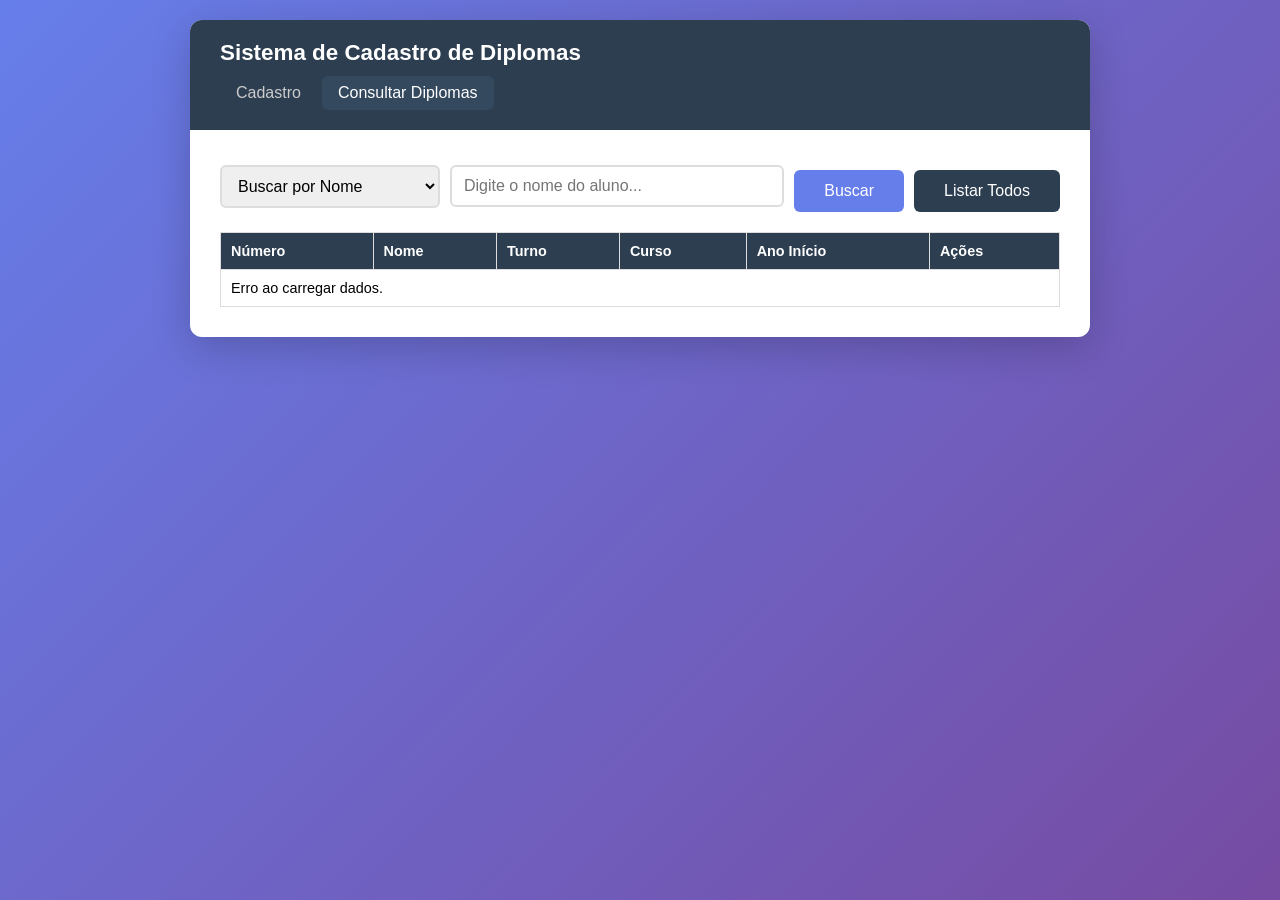
==== consulta.html @ 41925bcf "refactor: apenas 5 campos opcionais, remove modalidade/anoConclusao/data/obs" ====
<!DOCTYPE html>
<html lang="pt-BR">
<head>
  <meta charset="UTF-8">
  <meta name="viewport" content="width=device-width, initial-scale=1.0">
  <title>Consultar Diplomas</title>
  <link rel="stylesheet" href="css/style.css">
</head>
<body>
  <div class="container">
    <header>
      <h1>Sistema de Cadastro de Diplomas</h1>
      <nav>
        <a href="index.html">Cadastro</a>
        <a href="consulta.html" class="active">Consultar Diplomas</a>
      </nav>
    </header>

    <main>
      <div class="search-box">
        <select id="searchType">
          <option value="nome">Buscar por Nome</option>
          <option value="cursoAno">Buscar por Curso + Ano</option>
        </select>
        <div id="searchNomeField" class="search-field">
          <input type="text" id="searchNome" placeholder="Digite o nome do aluno...">
        </div>
        <div id="searchCursoAnoField" class="search-field" style="display:none">
          <input type="text" id="searchCurso" placeholder="Nome do curso...">
          <input type="text" id="searchAno" placeholder="Ano de início...">
        </div>
        <button id="btnSearch">Buscar</button>
        <button id="btnAll">Listar Todos</button>
      </div>

      <div id="results">
        <table id="diplomasTable">
          <thead>
            <tr>
              <th>Número</th>
              <th>Nome</th>
              <th>Turno</th>
              <th>Curso</th>
              <th>Ano Início</th>
              <th>Ações</th>
            </tr>
          </thead>
          <tbody id="tableBody"></tbody>
        </table>
      </div>

      <div id="message" class="message"></div>
    </main>
  </div>

  <div id="editModal" class="modal">
    <div class="modal-content">
      <span class="modal-close">&times;</span>
      <h2>Editar Diploma</h2>
      <form id="editForm">
        <div class="form-row">
          <div class="form-group">
            <label for="editNumero">Número do Diploma</label>
            <input type="text" id="editNumero" readonly>
          </div>
          <div class="form-group">
            <label for="editNome">Nome do Aluno</label>
            <input type="text" id="editNome">
          </div>
        </div>

        <div class="form-row">
          <div class="form-group">
            <label for="editTurno">Turno</label>
            <select id="editTurno">
              <option value="">Selecione...</option>
              <option value="Manhã">Manhã</option>
              <option value="Tarde">Tarde</option>
              <option value="Noite">Noite</option>
            </select>
          </div>
          <div class="form-group">
            <label for="editCurso">Curso</label>
            <input type="text" id="editCurso">
          </div>
        </div>

        <div class="form-group">
          <label for="editAnoInicio">Ano de Início</label>
          <input type="text" id="editAnoInicio" placeholder="AAAA">
        </div>

        <div class="modal-actions">
          <button type="submit" id="btnSaveEdit">Salvar Alterações</button>
          <button type="button" id="btnCancelEdit" class="btn-secondary">Cancelar</button>
        </div>
      </form>
    </div>
  </div>

  <script src="js/app.js"></script>
</body>
</html>
---- css/style.css ----
* {
  margin: 0;
  padding: 0;
  box-sizing: border-box;
}

body {
  font-family: 'Segoe UI', Tahoma, Geneva, Verdana, sans-serif;
  background: linear-gradient(135deg, #667eea 0%, #764ba2 100%);
  min-height: 100vh;
  padding: 20px;
}

.container {
  max-width: 900px;
  margin: 0 auto;
  background: #fff;
  border-radius: 12px;
  box-shadow: 0 10px 40px rgba(0,0,0,0.2);
  overflow: hidden;
}

header {
  background: #2c3e50;
  color: #fff;
  padding: 20px 30px;
}

header h1 {
  font-size: 1.4em;
  margin-bottom: 10px;
}

nav {
  display: flex;
  gap: 5px;
}

nav a {
  color: #ccc;
  text-decoration: none;
  padding: 8px 16px;
  border-radius: 6px;
  transition: background 0.3s, color 0.3s;
}

nav a:hover, nav a.active {
  background: #34495e;
  color: #fff;
}

main {
  padding: 30px;
}

.form-row {
  display: flex;
  gap: 20px;
  margin-bottom: 15px;
}

.form-group {
  flex: 1;
  margin-bottom: 15px;
}

label {
  display: block;
  margin-bottom: 5px;
  font-weight: 600;
  color: #333;
}

input, select, textarea {
  width: 100%;
  padding: 10px 12px;
  border: 2px solid #ddd;
  border-radius: 6px;
  font-size: 1em;
  transition: border-color 0.3s;
}

input:focus, select:focus, textarea:focus {
  outline: none;
  border-color: #667eea;
}

button {
  background: #667eea;
  color: #fff;
  border: none;
  padding: 12px 30px;
  font-size: 1em;
  border-radius: 6px;
  cursor: pointer;
  transition: background 0.3s;
  margin-top: 10px;
}

button:hover {
  background: #5a67d8;
}

#btnAll {
  background: #2c3e50;
}

#btnAll:hover {
  background: #34495e;
}

.search-box {
  display: flex;
  gap: 10px;
  margin-bottom: 20px;
  align-items: center;
  flex-wrap: wrap;
}

.search-box select {
  width: auto;
  min-width: 180px;
}

.search-field {
  display: flex;
  gap: 10px;
  flex: 1;
  min-width: 250px;
}

.search-field input {
  flex: 1;
}

.message {
  margin-top: 20px;
  padding: 12px;
  border-radius: 6px;
  display: none;
}

.message.success {
  display: block;
  background: #d4edda;
  color: #155724;
  border: 1px solid #c3e6cb;
}

.message.error {
  display: block;
  background: #f8d7da;
  color: #721c24;
  border: 1px solid #f5c6cb;
}

table {
  width: 100%;
  border-collapse: collapse;
  margin-top: 10px;
}

th, td {
  border: 1px solid #ddd;
  padding: 10px;
  text-align: left;
  font-size: 0.9em;
}

th {
  background: #2c3e50;
  color: #fff;
  font-weight: 600;
}

tr:nth-child(even) {
  background: #f8f9fa;
}

tr:hover {
  background: #e9ecef;
}

.action-btn {
  padding: 5px 10px;
  font-size: 0.8em;
  margin: 2px;
  border: none;
  border-radius: 4px;
  cursor: pointer;
  color: #fff;
}

.btn-edit {
  background: #28a745;
}

.btn-edit:hover {
  background: #218838;
}

.btn-delete {
  background: #dc3545;
}

.btn-delete:hover {
  background: #c82333;
}

.btn-save {
  background: #007bff;
}

.btn-save:hover {
  background: #0069d9;
}

.btn-cancel {
  background: #6c757d;
}

.btn-cancel:hover {
  background: #5a6268;
}

td input, td select {
  width: 100%;
  padding: 4px 6px;
  font-size: 0.85em;
  border: 2px solid #ddd;
  border-radius: 4px;
}

td input:focus, td select:focus {
  outline: none;
  border-color: #667eea;
}

.modal {
  display: none;
  position: fixed;
  z-index: 1000;
  left: 0;
  top: 0;
  width: 100%;
  height: 100%;
  background: rgba(0,0,0,0.5);
  overflow-y: auto;
  padding: 20px;
}

.modal.show {
  display: flex;
  align-items: flex-start;
  justify-content: center;
}

.modal-content {
  background: #fff;
  border-radius: 12px;
  max-width: 700px;
  width: 100%;
  margin: 20px auto;
  padding: 30px;
  box-shadow: 0 10px 40px rgba(0,0,0,0.3);
  position: relative;
}

.modal-close {
  position: absolute;
  right: 20px;
  top: 15px;
  font-size: 1.8em;
  cursor: pointer;
  color: #999;
  transition: color 0.3s;
}

.modal-close:hover {
  color: #333;
}

.modal-content h2 {
  margin-bottom: 20px;
  color: #2c3e50;
}

.modal-actions {
  display: flex;
  gap: 10px;
  margin-top: 10px;
}

.modal-actions .btn-secondary {
  background: #6c757d;
}

.modal-actions .btn-secondary:hover {
  background: #5a6268;
}

#editNumero {
  background: #f0f0f0;
  cursor: not-allowed;
}

@media (max-width: 600px) {
  .form-row {
    flex-direction: column;
    gap: 0;
  }
  .search-box {
    flex-direction: column;
  }
  header h1 {
    font-size: 1.1em;
  }
}
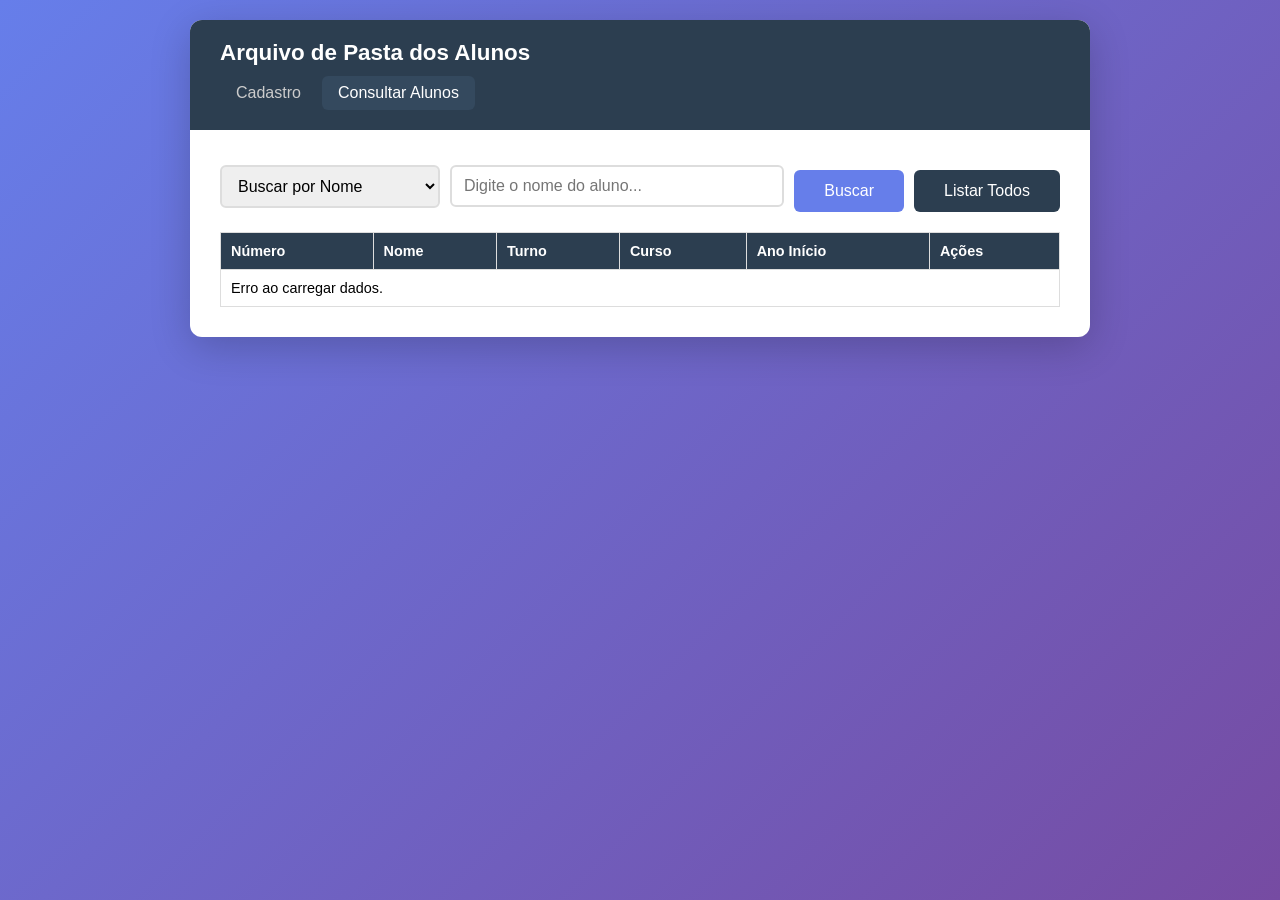
==== commit 68834d3c: "refactor: renomeia sistema para Arquivo de Pasta dos Alunos" ====
--- a/consulta.html
+++ b/consulta.html
@@ -3,16 +3,16 @@
 <head>
   <meta charset="UTF-8">
   <meta name="viewport" content="width=device-width, initial-scale=1.0">
-  <title>Consultar Diplomas</title>
+  <title>Consultar Alunos</title>
   <link rel="stylesheet" href="css/style.css">
 </head>
 <body>
   <div class="container">
     <header>
-      <h1>Sistema de Cadastro de Diplomas</h1>
+      <h1>Arquivo de Pasta dos Alunos</h1>
       <nav>
         <a href="index.html">Cadastro</a>
-        <a href="consulta.html" class="active">Consultar Diplomas</a>
+        <a href="consulta.html" class="active">Consultar Alunos</a>
       </nav>
     </header>
 
@@ -56,11 +56,11 @@
   <div id="editModal" class="modal">
     <div class="modal-content">
       <span class="modal-close">&times;</span>
-      <h2>Editar Diploma</h2>
+      <h2>Editar Aluno</h2>
       <form id="editForm">
         <div class="form-row">
           <div class="form-group">
-            <label for="editNumero">Número do Diploma</label>
+            <label for="editNumero">Número</label>
             <input type="text" id="editNumero" readonly>
           </div>
           <div class="form-group">
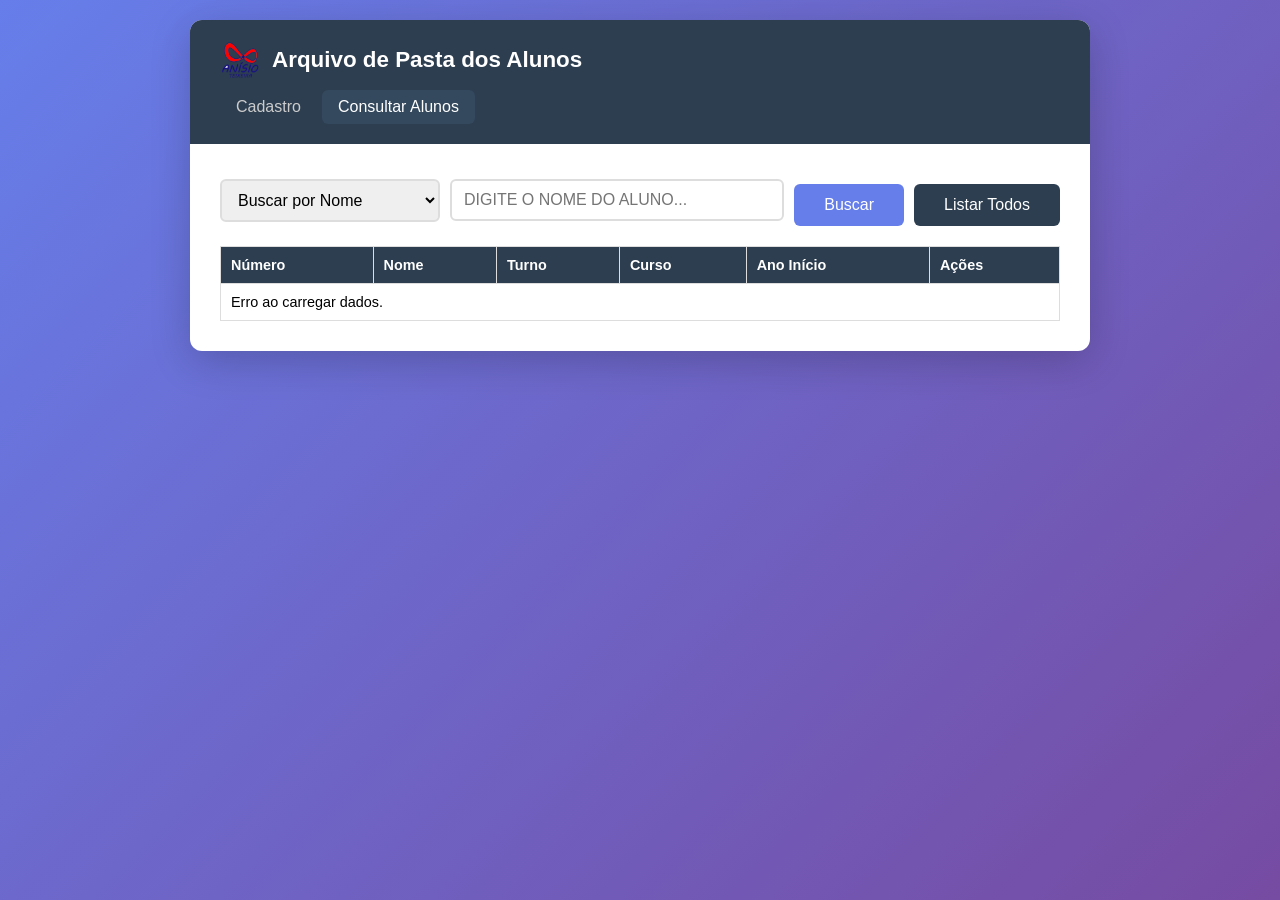
==== commit f613c508: "feat: adiciona logo no header ao lado do título" ====
--- a/consulta.html
+++ b/consulta.html
@@ -8,13 +8,16 @@
 </head>
 <body>
   <div class="container">
-    <header>
-      <h1>Arquivo de Pasta dos Alunos</h1>
-      <nav>
-        <a href="index.html">Cadastro</a>
-        <a href="consulta.html" class="active">Consultar Alunos</a>
-      </nav>
-    </header>
+      <header>
+        <div class="header-top">
+          <img src="assets/logo-at.webp" alt="Logo" class="header-logo">
+          <h1>Arquivo de Pasta dos Alunos</h1>
+        </div>
+        <nav>
+          <a href="index.html">Cadastro</a>
+          <a href="consulta.html" class="active">Consultar Alunos</a>
+        </nav>
+      </header>
 
     <main>
       <div class="search-box">
@@ -26,7 +29,9 @@
           <input type="text" id="searchNome" placeholder="Digite o nome do aluno...">
         </div>
         <div id="searchCursoAnoField" class="search-field" style="display:none">
-          <input type="text" id="searchCurso" placeholder="Nome do curso...">
+          <select id="searchCurso">
+            <option value="">Todos os cursos</option>
+          </select>
           <input type="text" id="searchAno" placeholder="Ano de início...">
         </div>
         <button id="btnSearch">Buscar</button>
@@ -81,7 +86,10 @@
           </div>
           <div class="form-group">
             <label for="editCurso">Curso</label>
-            <input type="text" id="editCurso">
+            <select id="editCurso">
+              <option value="">Selecione...</option>
+            </select>
+            <input type="text" id="editCursoCustom" class="curso-custom" placeholder="Digite o nome do novo curso..." style="display:none">
           </div>
         </div>
 
--- a/css/style.css
+++ b/css/style.css
@@ -1,318 +1,339 @@
-* {
-  margin: 0;
-  padding: 0;
-  box-sizing: border-box;
-}
-
-body {
-  font-family: 'Segoe UI', Tahoma, Geneva, Verdana, sans-serif;
-  background: linear-gradient(135deg, #667eea 0%, #764ba2 100%);
-  min-height: 100vh;
-  padding: 20px;
-}
-
-.container {
-  max-width: 900px;
-  margin: 0 auto;
-  background: #fff;
-  border-radius: 12px;
-  box-shadow: 0 10px 40px rgba(0,0,0,0.2);
-  overflow: hidden;
-}
-
-header {
-  background: #2c3e50;
-  color: #fff;
-  padding: 20px 30px;
-}
-
-header h1 {
-  font-size: 1.4em;
-  margin-bottom: 10px;
-}
-
-nav {
-  display: flex;
-  gap: 5px;
-}
-
-nav a {
-  color: #ccc;
-  text-decoration: none;
-  padding: 8px 16px;
-  border-radius: 6px;
-  transition: background 0.3s, color 0.3s;
-}
-
-nav a:hover, nav a.active {
-  background: #34495e;
-  color: #fff;
-}
-
-main {
-  padding: 30px;
-}
-
-.form-row {
-  display: flex;
-  gap: 20px;
-  margin-bottom: 15px;
-}
-
-.form-group {
-  flex: 1;
-  margin-bottom: 15px;
-}
-
-label {
-  display: block;
-  margin-bottom: 5px;
-  font-weight: 600;
-  color: #333;
-}
-
-input, select, textarea {
-  width: 100%;
-  padding: 10px 12px;
-  border: 2px solid #ddd;
-  border-radius: 6px;
-  font-size: 1em;
-  transition: border-color 0.3s;
-}
-
-input:focus, select:focus, textarea:focus {
-  outline: none;
-  border-color: #667eea;
-}
-
-button {
-  background: #667eea;
-  color: #fff;
-  border: none;
-  padding: 12px 30px;
-  font-size: 1em;
-  border-radius: 6px;
-  cursor: pointer;
-  transition: background 0.3s;
-  margin-top: 10px;
-}
-
-button:hover {
-  background: #5a67d8;
-}
-
-#btnAll {
-  background: #2c3e50;
-}
-
-#btnAll:hover {
-  background: #34495e;
-}
-
-.search-box {
-  display: flex;
-  gap: 10px;
-  margin-bottom: 20px;
-  align-items: center;
-  flex-wrap: wrap;
-}
-
-.search-box select {
-  width: auto;
-  min-width: 180px;
-}
-
-.search-field {
-  display: flex;
-  gap: 10px;
-  flex: 1;
-  min-width: 250px;
-}
-
-.search-field input {
-  flex: 1;
-}
-
-.message {
-  margin-top: 20px;
-  padding: 12px;
-  border-radius: 6px;
-  display: none;
-}
-
-.message.success {
-  display: block;
-  background: #d4edda;
-  color: #155724;
-  border: 1px solid #c3e6cb;
-}
-
-.message.error {
-  display: block;
-  background: #f8d7da;
-  color: #721c24;
-  border: 1px solid #f5c6cb;
-}
-
-table {
-  width: 100%;
-  border-collapse: collapse;
-  margin-top: 10px;
-}
-
-th, td {
-  border: 1px solid #ddd;
-  padding: 10px;
-  text-align: left;
-  font-size: 0.9em;
-}
-
-th {
-  background: #2c3e50;
-  color: #fff;
-  font-weight: 600;
-}
-
-tr:nth-child(even) {
-  background: #f8f9fa;
-}
-
-tr:hover {
-  background: #e9ecef;
-}
-
-.action-btn {
-  padding: 5px 10px;
-  font-size: 0.8em;
-  margin: 2px;
-  border: none;
-  border-radius: 4px;
-  cursor: pointer;
-  color: #fff;
-}
-
-.btn-edit {
-  background: #28a745;
-}
-
-.btn-edit:hover {
-  background: #218838;
-}
-
-.btn-delete {
-  background: #dc3545;
-}
-
-.btn-delete:hover {
-  background: #c82333;
-}
-
-.btn-save {
-  background: #007bff;
-}
-
-.btn-save:hover {
-  background: #0069d9;
-}
-
-.btn-cancel {
-  background: #6c757d;
-}
-
-.btn-cancel:hover {
-  background: #5a6268;
-}
-
-td input, td select {
-  width: 100%;
-  padding: 4px 6px;
-  font-size: 0.85em;
-  border: 2px solid #ddd;
-  border-radius: 4px;
-}
-
-td input:focus, td select:focus {
-  outline: none;
-  border-color: #667eea;
-}
-
-.modal {
-  display: none;
-  position: fixed;
-  z-index: 1000;
-  left: 0;
-  top: 0;
-  width: 100%;
-  height: 100%;
-  background: rgba(0,0,0,0.5);
-  overflow-y: auto;
-  padding: 20px;
-}
-
-.modal.show {
-  display: flex;
-  align-items: flex-start;
-  justify-content: center;
-}
-
-.modal-content {
-  background: #fff;
-  border-radius: 12px;
-  max-width: 700px;
-  width: 100%;
-  margin: 20px auto;
-  padding: 30px;
-  box-shadow: 0 10px 40px rgba(0,0,0,0.3);
-  position: relative;
-}
-
-.modal-close {
-  position: absolute;
-  right: 20px;
-  top: 15px;
-  font-size: 1.8em;
-  cursor: pointer;
-  color: #999;
-  transition: color 0.3s;
-}
-
-.modal-close:hover {
-  color: #333;
-}
-
-.modal-content h2 {
-  margin-bottom: 20px;
-  color: #2c3e50;
-}
-
-.modal-actions {
-  display: flex;
-  gap: 10px;
-  margin-top: 10px;
-}
-
-.modal-actions .btn-secondary {
-  background: #6c757d;
-}
-
-.modal-actions .btn-secondary:hover {
-  background: #5a6268;
-}
-
-#editNumero {
-  background: #f0f0f0;
-  cursor: not-allowed;
-}
-
-@media (max-width: 600px) {
-  .form-row {
-    flex-direction: column;
-    gap: 0;
-  }
-  .search-box {
-    flex-direction: column;
-  }
-  header h1 {
-    font-size: 1.1em;
-  }
-}
+* {
+  margin: 0;
+  padding: 0;
+  box-sizing: border-box;
+}
+
+body {
+  font-family: 'Segoe UI', Tahoma, Geneva, Verdana, sans-serif;
+  background: linear-gradient(135deg, #667eea 0%, #764ba2 100%);
+  min-height: 100vh;
+  padding: 20px;
+}
+
+.container {
+  max-width: 900px;
+  margin: 0 auto;
+  background: #fff;
+  border-radius: 12px;
+  box-shadow: 0 10px 40px rgba(0,0,0,0.2);
+  overflow: hidden;
+}
+
+header {
+  background: #2c3e50;
+  color: #fff;
+  padding: 20px 30px;
+}
+
+.header-top {
+  display: flex;
+  align-items: center;
+  gap: 12px;
+  margin-bottom: 10px;
+}
+
+.header-logo {
+  height: 40px;
+  width: auto;
+}
+
+header h1 {
+  font-size: 1.4em;
+  margin: 0;
+}
+
+nav {
+  display: flex;
+  gap: 5px;
+}
+
+nav a {
+  color: #ccc;
+  text-decoration: none;
+  padding: 8px 16px;
+  border-radius: 6px;
+  transition: background 0.3s, color 0.3s;
+}
+
+nav a:hover, nav a.active {
+  background: #34495e;
+  color: #fff;
+}
+
+main {
+  padding: 30px;
+}
+
+.form-row {
+  display: flex;
+  gap: 20px;
+  margin-bottom: 15px;
+}
+
+.form-group {
+  flex: 1;
+  margin-bottom: 15px;
+}
+
+label {
+  display: block;
+  margin-bottom: 5px;
+  font-weight: 600;
+  color: #333;
+}
+
+input, select, textarea {
+  width: 100%;
+  padding: 10px 12px;
+  border: 2px solid #ddd;
+  border-radius: 6px;
+  font-size: 1em;
+  transition: border-color 0.3s;
+}
+
+input[type="text"] {
+  text-transform: uppercase;
+}
+
+input:focus, select:focus, textarea:focus {
+  outline: none;
+  border-color: #667eea;
+}
+
+button {
+  background: #667eea;
+  color: #fff;
+  border: none;
+  padding: 12px 30px;
+  font-size: 1em;
+  border-radius: 6px;
+  cursor: pointer;
+  transition: background 0.3s;
+  margin-top: 10px;
+}
+
+button:hover {
+  background: #5a67d8;
+}
+
+#btnAll {
+  background: #2c3e50;
+}
+
+#btnAll:hover {
+  background: #34495e;
+}
+
+.search-box {
+  display: flex;
+  gap: 10px;
+  margin-bottom: 20px;
+  align-items: center;
+  flex-wrap: wrap;
+}
+
+.search-box select {
+  width: auto;
+  min-width: 180px;
+}
+
+.search-field {
+  display: flex;
+  gap: 10px;
+  flex: 1;
+  min-width: 250px;
+}
+
+.search-field input {
+  flex: 1;
+}
+
+.message {
+  margin-top: 20px;
+  padding: 12px;
+  border-radius: 6px;
+  display: none;
+}
+
+.message.success {
+  display: block;
+  background: #d4edda;
+  color: #155724;
+  border: 1px solid #c3e6cb;
+}
+
+.message.error {
+  display: block;
+  background: #f8d7da;
+  color: #721c24;
+  border: 1px solid #f5c6cb;
+}
+
+table {
+  width: 100%;
+  border-collapse: collapse;
+  margin-top: 10px;
+}
+
+th, td {
+  border: 1px solid #ddd;
+  padding: 10px;
+  text-align: left;
+  font-size: 0.9em;
+}
+
+th {
+  background: #2c3e50;
+  color: #fff;
+  font-weight: 600;
+}
+
+tr:nth-child(even) {
+  background: #f8f9fa;
+}
+
+tr:hover {
+  background: #e9ecef;
+}
+
+.action-btn {
+  padding: 5px 10px;
+  font-size: 0.8em;
+  margin: 2px;
+  border: none;
+  border-radius: 4px;
+  cursor: pointer;
+  color: #fff;
+}
+
+.btn-edit {
+  background: #28a745;
+}
+
+.btn-edit:hover {
+  background: #218838;
+}
+
+.btn-delete {
+  background: #dc3545;
+}
+
+.btn-delete:hover {
+  background: #c82333;
+}
+
+.btn-save {
+  background: #007bff;
+}
+
+.btn-save:hover {
+  background: #0069d9;
+}
+
+.btn-cancel {
+  background: #6c757d;
+}
+
+.btn-cancel:hover {
+  background: #5a6268;
+}
+
+td input, td select {
+  width: 100%;
+  padding: 4px 6px;
+  font-size: 0.85em;
+  border: 2px solid #ddd;
+  border-radius: 4px;
+}
+
+td input:focus, td select:focus {
+  outline: none;
+  border-color: #667eea;
+}
+
+.modal {
+  display: none;
+  position: fixed;
+  z-index: 1000;
+  left: 0;
+  top: 0;
+  width: 100%;
+  height: 100%;
+  background: rgba(0,0,0,0.5);
+  overflow-y: auto;
+  padding: 20px;
+}
+
+.modal.show {
+  display: flex;
+  align-items: flex-start;
+  justify-content: center;
+}
+
+.modal-content {
+  background: #fff;
+  border-radius: 12px;
+  max-width: 700px;
+  width: 100%;
+  margin: 20px auto;
+  padding: 30px;
+  box-shadow: 0 10px 40px rgba(0,0,0,0.3);
+  position: relative;
+}
+
+.modal-close {
+  position: absolute;
+  right: 20px;
+  top: 15px;
+  font-size: 1.8em;
+  cursor: pointer;
+  color: #999;
+  transition: color 0.3s;
+}
+
+.modal-close:hover {
+  color: #333;
+}
+
+.modal-content h2 {
+  margin-bottom: 20px;
+  color: #2c3e50;
+}
+
+.modal-actions {
+  display: flex;
+  gap: 10px;
+  margin-top: 10px;
+}
+
+.modal-actions .btn-secondary {
+  background: #6c757d;
+}
+
+.modal-actions .btn-secondary:hover {
+  background: #5a6268;
+}
+
+#editNumero {
+  background: #f0f0f0;
+  cursor: not-allowed;
+}
+
+.curso-custom {
+  text-transform: uppercase;
+  margin-top: 8px;
+}
+
+@media (max-width: 600px) {
+  .form-row {
+    flex-direction: column;
+    gap: 0;
+  }
+  .search-box {
+    flex-direction: column;
+  }
+  header h1 {
+    font-size: 1.1em;
+  }
+}
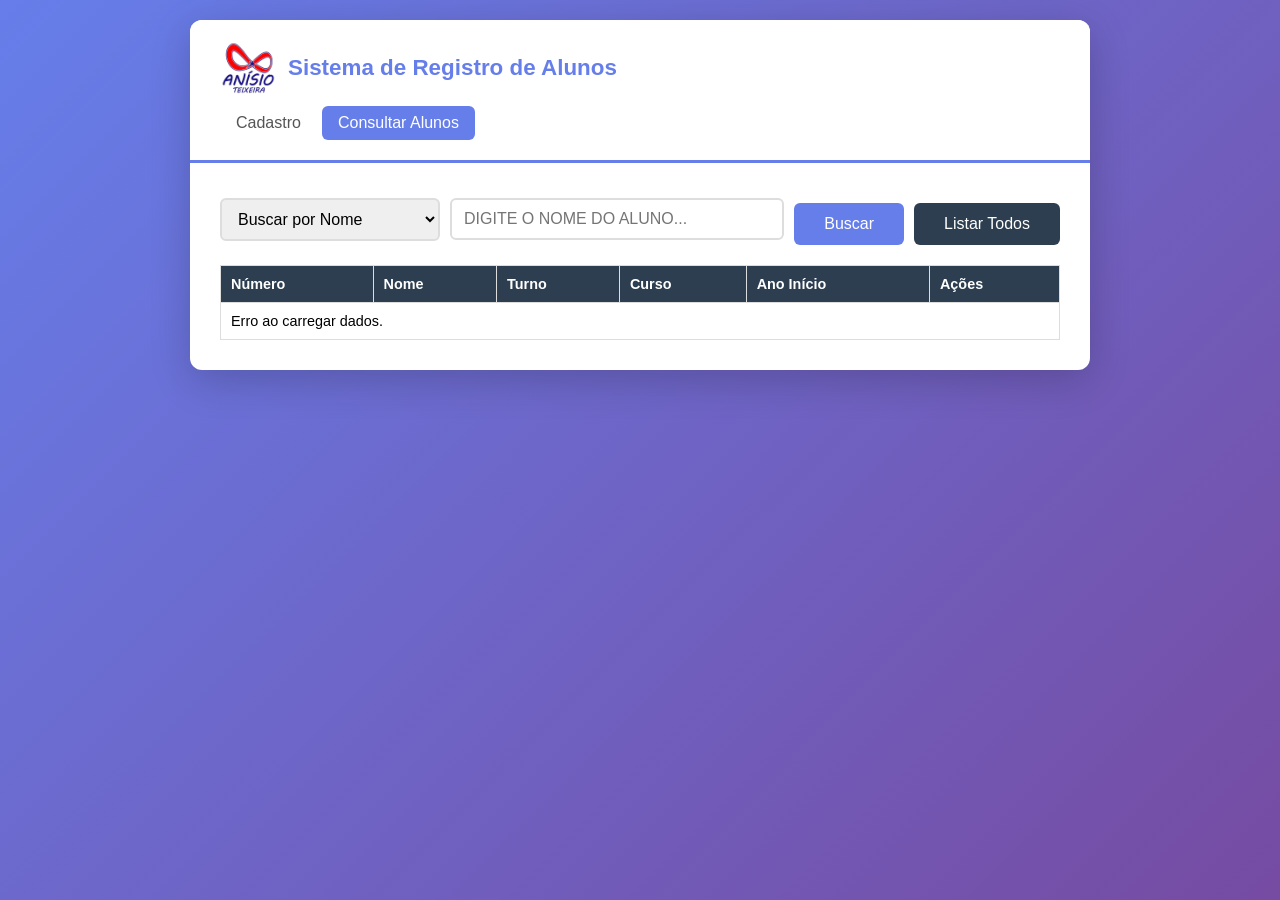
==== commit 7ab65c07: "feat: header branco, logo maior, novo título e nav atualizado" ====
--- a/consulta.html
+++ b/consulta.html
@@ -11,7 +11,7 @@
       <header>
         <div class="header-top">
           <img src="assets/logo-at.webp" alt="Logo" class="header-logo">
-          <h1>Arquivo de Pasta dos Alunos</h1>
+          <h1>Sistema de Registro de Alunos</h1>
         </div>
         <nav>
           <a href="index.html">Cadastro</a>
--- a/css/style.css
+++ b/css/style.css
@@ -21,9 +21,10 @@
 }
 
 header {
-  background: #2c3e50;
-  color: #fff;
+  background: #fff;
+  color: #667eea;
   padding: 20px 30px;
+  border-bottom: 3px solid #667eea;
 }
 
 .header-top {
@@ -34,7 +35,7 @@
 }
 
 .header-logo {
-  height: 40px;
+  height: 56px;
   width: auto;
 }
 
@@ -49,7 +50,7 @@
 }
 
 nav a {
-  color: #ccc;
+  color: #555;
   text-decoration: none;
   padding: 8px 16px;
   border-radius: 6px;
@@ -57,7 +58,7 @@
 }
 
 nav a:hover, nav a.active {
-  background: #34495e;
+  background: #667eea;
   color: #fff;
 }
 
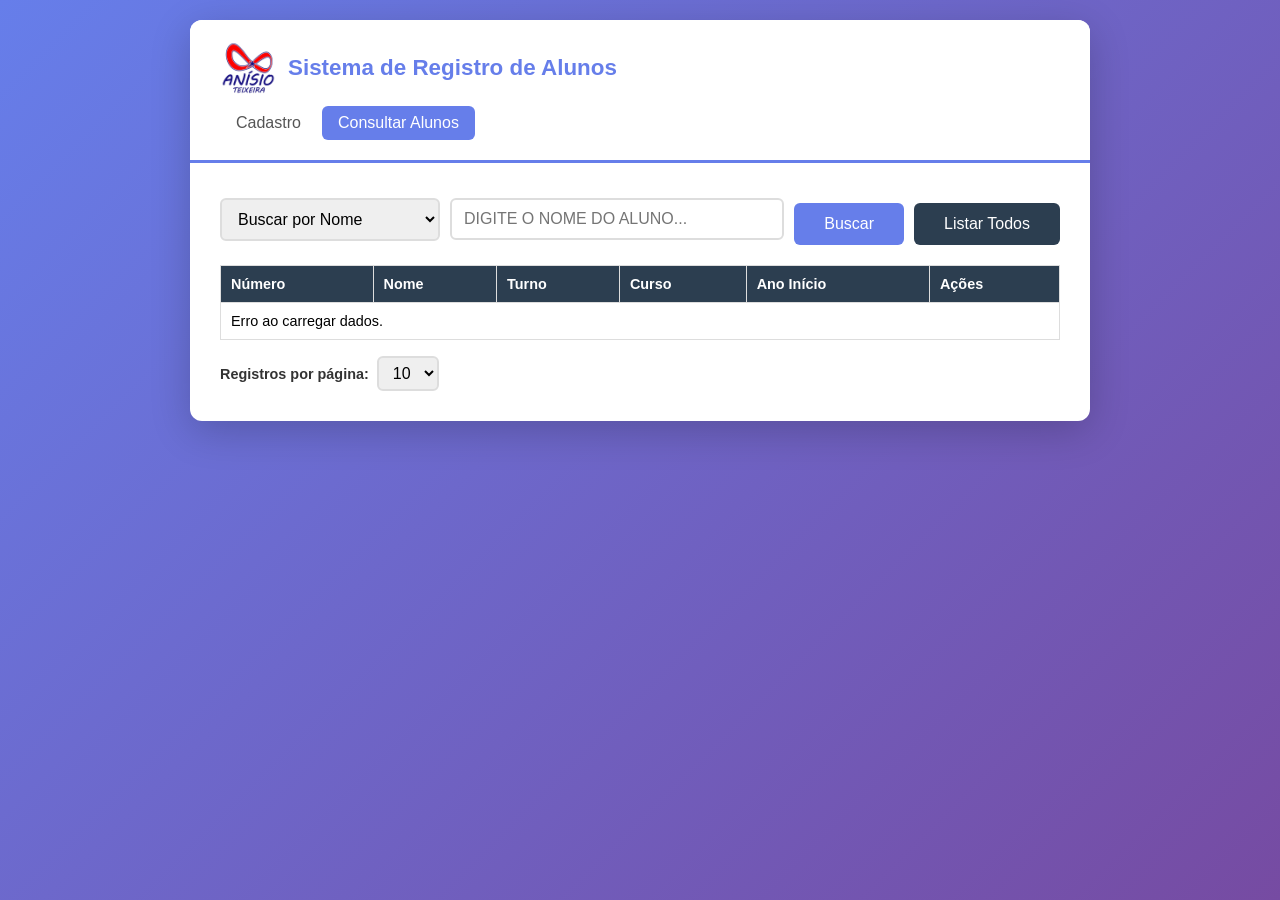
==== commit d8062ff3: "feat: painel de cursos em grid 3 colunas e paginação na consulta" ====
--- a/consulta.html
+++ b/consulta.html
@@ -52,6 +52,18 @@
           </thead>
           <tbody id="tableBody"></tbody>
         </table>
+      </div>
+
+      <div class="table-controls">
+        <div class="page-size-selector">
+          <label for="pageSize">Registros por página:</label>
+          <select id="pageSize">
+            <option value="10">10</option>
+            <option value="20">20</option>
+            <option value="30">30</option>
+          </select>
+        </div>
+        <div id="pagination" class="pagination"></div>
       </div>
 
       <div id="message" class="message"></div>
--- a/css/style.css
+++ b/css/style.css
@@ -326,6 +326,120 @@
   margin-top: 8px;
 }
 
+.course-panel {
+  background: #f0f4ff;
+  border: 2px solid #667eea;
+  border-radius: 8px;
+  padding: 16px 20px;
+  margin-bottom: 24px;
+}
+
+.course-panel h2 {
+  color: #2c3e50;
+  font-size: 1.1em;
+  margin-bottom: 12px;
+  padding-bottom: 8px;
+  border-bottom: 2px solid #667eea;
+}
+
+.course-grid {
+  display: grid;
+  grid-template-columns: repeat(3, 1fr);
+  gap: 6px 20px;
+}
+
+.course-panel .course-row {
+  display: flex;
+  justify-content: space-between;
+  padding: 6px 8px;
+  font-size: 0.93em;
+  background: #fff;
+  border-radius: 4px;
+}
+
+.course-panel .course-row .course-name {
+  color: #333;
+}
+
+.course-panel .course-row .course-count {
+  font-weight: 600;
+  color: #667eea;
+}
+
+.course-panel .course-panel-footer {
+  margin-top: 10px;
+  padding-top: 10px;
+  border-top: 2px solid #667eea;
+  display: flex;
+  justify-content: space-between;
+  font-weight: 700;
+  font-size: 1em;
+  color: #2c3e50;
+}
+
+.course-panel .course-panel-empty {
+  color: #888;
+  font-style: italic;
+  text-align: center;
+  padding: 8px 0;
+}
+
+.table-controls {
+  display: flex;
+  justify-content: space-between;
+  align-items: center;
+  margin-top: 16px;
+  flex-wrap: wrap;
+  gap: 10px;
+}
+
+.page-size-selector {
+  display: flex;
+  align-items: center;
+  gap: 8px;
+}
+
+.page-size-selector label {
+  font-size: 0.9em;
+  margin-bottom: 0;
+  white-space: nowrap;
+}
+
+.page-size-selector select {
+  width: auto;
+  padding: 6px 10px;
+}
+
+.pagination {
+  display: flex;
+  align-items: center;
+  gap: 4px;
+}
+
+.pagination button {
+  margin: 0;
+  padding: 6px 12px;
+  font-size: 0.85em;
+  min-width: 36px;
+  text-align: center;
+}
+
+.pagination button.active {
+  background: #2c3e50;
+  font-weight: 700;
+}
+
+.pagination button:disabled {
+  opacity: 0.4;
+  cursor: not-allowed;
+}
+
+.pagination .page-info {
+  padding: 0 8px;
+  font-size: 0.9em;
+  color: #555;
+}
+
 @media (max-width: 600px) {
   .form-row {
     flex-direction: column;
